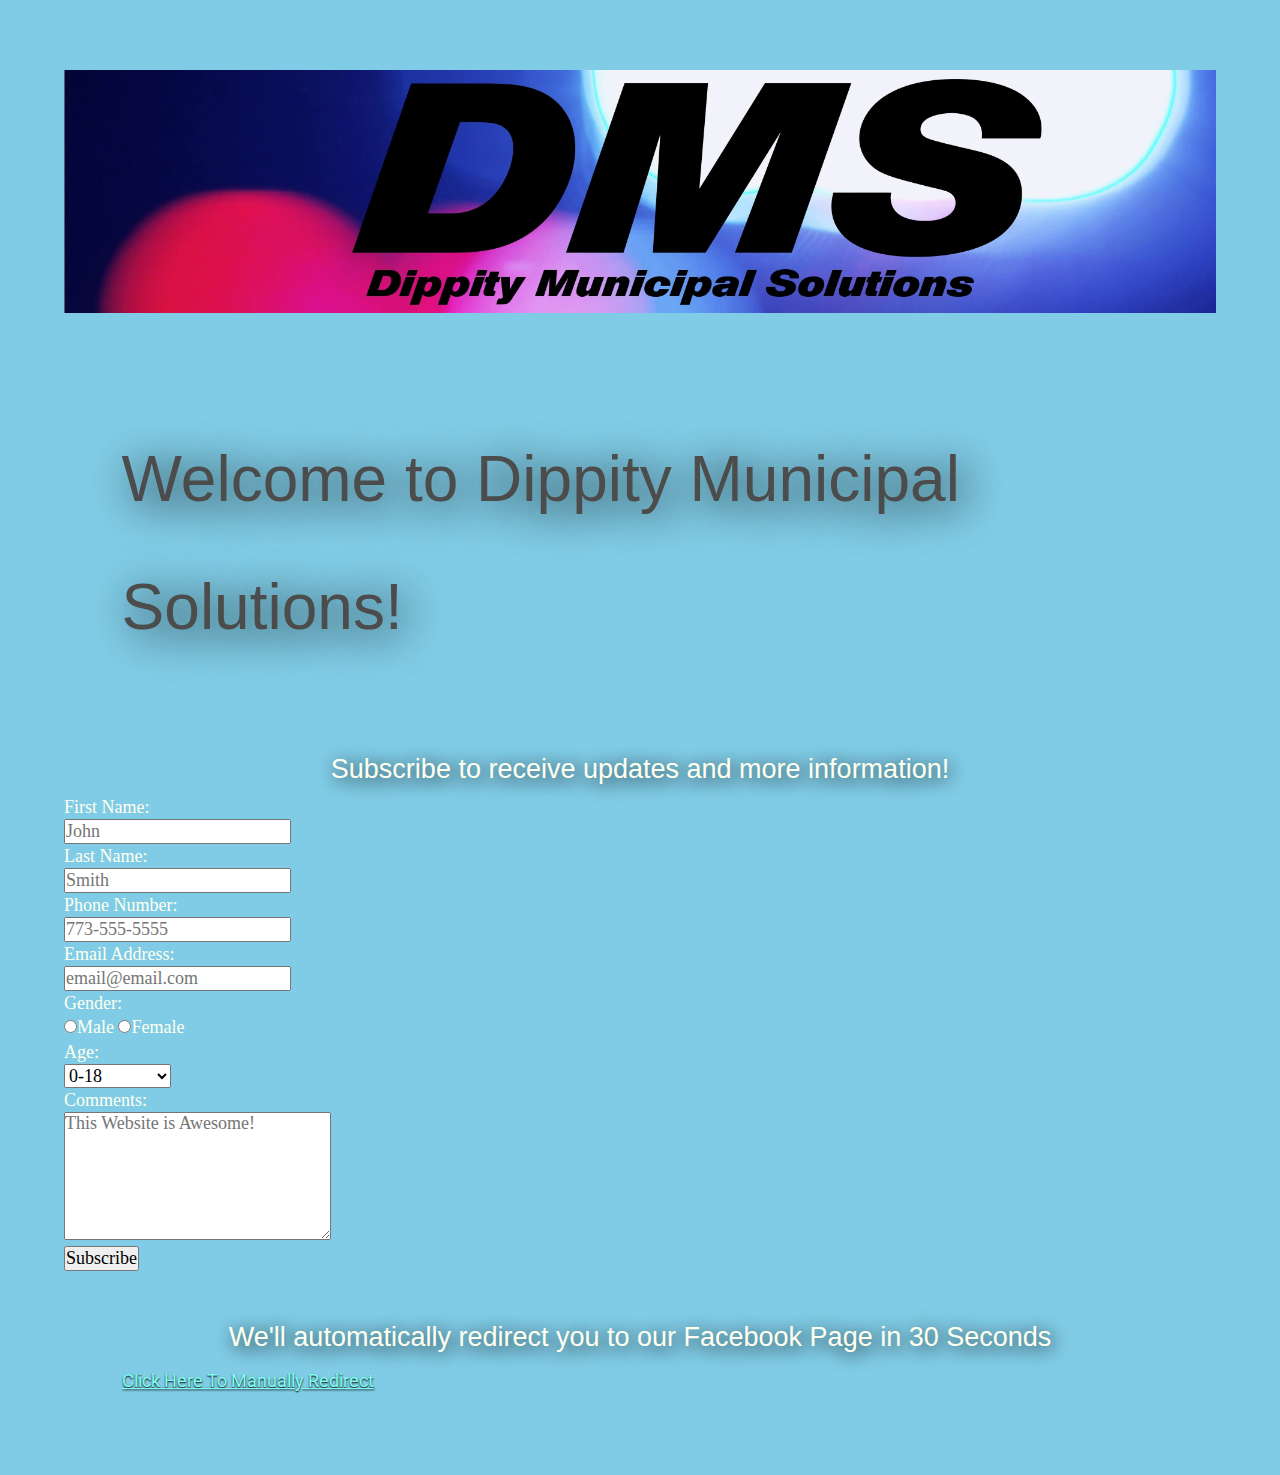
==== Project-1/index.html @ cbe699b9 "Copy and paste from old repo because I'm an idiot" ====
<!DOCTYPE html>
<html lang="en-US">
<head>
    <!-- Global Site Tag (gtag.js) - Google Analytics -->         	<script async
    src="https://www.googletagmanager.com/gtag/js
    id=UA-107564147-1"></script>
    <script>
    window.dataLayer = window.dataLayer || [];
    function gtag(){dataLayer.push(arguments);}
    gtag('js', new Date());
    gtag('config', 'UA-107564147-1');
    </script>
    <title>Subscribe To Dippity Muninicipal Solutions</title>
    <meta charset="utf-8" />
    <meta name="viewport" content="width=device-width, initial-scale=1.0" />
    <link rel="stylesheet" media="screen" href="screen.css" />
    <link href='http://fonts.googleapis.com/css?family=Roboto%7CMiltonian+Tattoo' rel='stylesheet' type='text/css'>
	<meta http-equiv="refresh" content="30; url=https://www.facebook.com/DippityMunicipalSolutions/" />
	
</head>
<body>
	<div id="">
		<img id="dms-jpg-header" src="images/dms.jpg" alt=""/>
		<h1>Welcome to Dippity Municipal Solutions!</h1>
		<h2>Subscribe to receive updates and more information!</h2>
		<div id="form">
		
			<div id="subscription_input_fields">
				<form action="formscript.php" >
					<ul>
						<li>
							<!--First Name field is requested for sorting purposes-->
							<strong>First Name:</strong>
						</li>
						<li>
							<input type="text" name="first_name_field" placeholder="John">
						</li>
						
						<li>
							<!--Last Name field is requested for sorting purposes-->
							<strong>Last Name:</strong>
						</li>
						<li>					
							<input type="text" name="last_name_field" placeholder="Smith">
						</li>
						
						<li>
							<!--Phone Number field is requested for general contact purposes as well as text alerts-->
							<strong>Phone Number:</strong>
						</li>
						<li>					
							<input type="text" name="phone_field" placeholder="773-555-5555">
						</li>
						
						<li>
							<!--Email Address field is requested for email alerts-->
							<strong>Email Address:</strong>
						</li>
						<li>					
							<input type="email" name="email_field" placeholder="email@email.com">
						</li>
							  
						<li>
							<!--Gender field is requested to help decide how events are planned-->
							<strong>Gender:</strong>
						</li>
						<li>					
								<input type="radio" name="gender_field" value="Male">Male
								<input type="radio" name="gender_field" value="Female">Female
						</li>
				
						<li>
							<!--Age field is requested for general curiosity-->
							<strong>Age:</strong>
						</li>
						<li>					
								<select name="age_field">
									<option>0-18</option>
									<option>18-24</option>
									<option>25-34</option>
									<option>35-44</option>
									<option>45-54</option>
									<option>55-64</option>
									<option>65 and over</option>
								</select>
						</li>

						<li>
							<strong>Comments:</strong>
						</li>
						<li>					
							<textarea name="comments_field" rows="6" cols="25" placeholder="This Website is Awesome!"></textarea>
						</li>
					</ul>
					
					<input type="submit" value="Subscribe">
					
				 </form>
			 </div>
		</div>
		<h2> We'll automatically redirect you to our Facebook Page in <span id="countdowntimer">30 </span> Seconds</h2>
		<script type="text/javascript">
			var timeleft = 30;
			var downloadTimer = setInterval(function(){
			timeleft--;
			document.getElementById("countdowntimer").textContent = timeleft;
			if(timeleft <= 0)
				clearInterval(downloadTimer);
			},1000);
		</script>
		<p><a href="https://www.facebook.com/DippityMunicipalSolutions/">Click Here To Manually Redirect</a></p>
	</div>
</body>
</html>
---- Project-1/screen.css ----
/* Reset code: */
/*
YUI 3.17.2 (build 9c3c78e)
Copyright 2014 Yahoo! Inc. All rights reserved.
Licensed under the BSD License.
http://yuilibrary.com/license/
*/
 html{color:#000;background:#FFF}body,div,dl,dt,dd,ul,ol,li,h1,h2,h3,h4,h5,h6,pre,code,form,fieldset,legend,input,textarea,p,blockquote,th,td{margin:0;padding:0}table{border-collapse:collapse;border-spacing:0}fieldset,img{border:0}address,caption,cite,code,dfn,em,strong,th,var{font-style:normal;font-weight:normal}ol,ul{list-style:none}caption,th{text-align:left}h1,h2,h3,h4,h5,h6{font-size:100%;font-weight:normal}q:before,q:after{content:''}abbr,acronym{border:0;font-variant:normal}sup{vertical-align:text-top}sub{vertical-align:text-bottom}input,textarea,select{font-family:inherit;font-size:inherit;font-weight:inherit;*font-size:100%}legend{color:#000}#yui3-css-stamp.cssreset{display:none}

 
/* Actual stuff */
html {
  font-family: Roboto, "Palatino Linotype" "Times New Roman", Helvetica, Times, serif;
  background-color: #80CCE6;
  color: #FFFFF0; 
  padding: 5% 5%;
/* Prevent text-size adjustments when orientation changes on mobile devices */
  -webkit-text-size-adjust: 100%;
  -moz-text-size-adjust: 100%;
  -ms-text-size-adjust: 100%;
  text-size-adjust: 100%;
  /* Modular Scale ---------------------- 18px @ 1:1.5	 ----------------------*/
  font-size: 1.125em;
  line-height: 1.34em;
  
  /* Stops people from copying text.  */
  -webkit-touch-callout: none;
  -webkit-user-select: none;
  -khtml-user-select: none;
  -moz-user-select: none;
  -ms-user-select: none;
  user-select: none;
}

img {
  padding-top: 0.34em;
  /* Change the picture to work with the correct screen size.  */
  max-width: 100%
}
main {
  background-color: transparent;
  color: #80fff0; 
  padding: 2em 5% .5em 5%;
  padding-top: 1.34em;
}
p {
  font-family: Roboto, "Times New Roman", Helvetica, Times, serif;
  background-color: transparent;
  color: #80fff0; 
  text-shadow: 0.05em 0.05em 0.1em black;
  padding: 2em 5% .5em 5%;
  padding-top: 0.34em;
  padding-bottom: 1em;
}
h1{
  font-family: Arial, Helvetica, Sans-Serif;
  font-size: 64px;
  line-height: 2em;
  background-color: transparent;
  color: #4c4c4c;
  text-shadow: 0.1em 0.1em 0.7em black;
  padding: 1.5em 5% .5em 5%;
}
h2{
  font-family: Arial, Helvetica, Sans-Serif;
  font-size: 1.5em;
  background-color: transparent;
  color: #FFFFF0; 
  text-shadow: 0.1em 0.1em 0.7em black;
  padding: 2em 5% .5em 5%;
  text-align: center;
}
header {
  text-align: center;
  padding-bottom: 2em;
}
/* unvisited link */
a:link {
    color: #80fff0;
}

/* visited link */
a:visited {
    color: #80fff0;
}

/* mouse over link */
a:hover {
    color: #80fff0;
}

/* selected link */
a:active {
    color: #80fff0;
}
/* fade*/
@keyframes fadein {
    from { opacity: 0; }
    to   { opacity: 1; }
}

/* Firefox < 16 */
@-moz-keyframes fadein {
    from { opacity: 0; }
    to   { opacity: 1; }
}

/* Safari, Chrome and Opera > 12.1 */
@-webkit-keyframes fadein {
    from { opacity: 0; }
    to   { opacity: 1; }
}

/* Internet Explorer */
@-ms-keyframes fadein {
    from { opacity: 0; }
    to   { opacity: 1; }
}

/* Opera < 12.1 */
@-o-keyframes fadein {
    from { opacity: 0; }
    to   { opacity: 1; }
}
.shaddow {
  box-shadow: 0.45em 0.45em 0.5em #600000;
  -moz-box-shadow: 0.45em 0.45em 0.5em #600000;
  -webkit-box-shadow: 0.45em 0.45em 0.5em #600000;
  -khtml-box-shadow: 0.45em 0.45em 0.5em #600000;
}
.center {
  text-align: center;
}
#nav {
  width: auto;
 /* float: left;*/
  clear: both;
  margin: 0 0 3em 0;
  padding: 0.5em;
  list-style: none;
  background-color: transparent;
  display: block;
  margin-left: auto;
  margin-right: auto;
  text-align: center;

}
 #nav li a:hover {
  color: #000000;
  background-color: transparent;
  text-shadow: 0.2em 0.2em 0.5em white;
  font-size: 1.5em;
 }
  #navbar {
  /*width: 100%;
  margin: auto auto;*/
  margin: auto auto;
  /*display: block;
  margin-left: auto;
  margin-right: auto;
  text-align: center;*/
  background-color: transparent;
 }
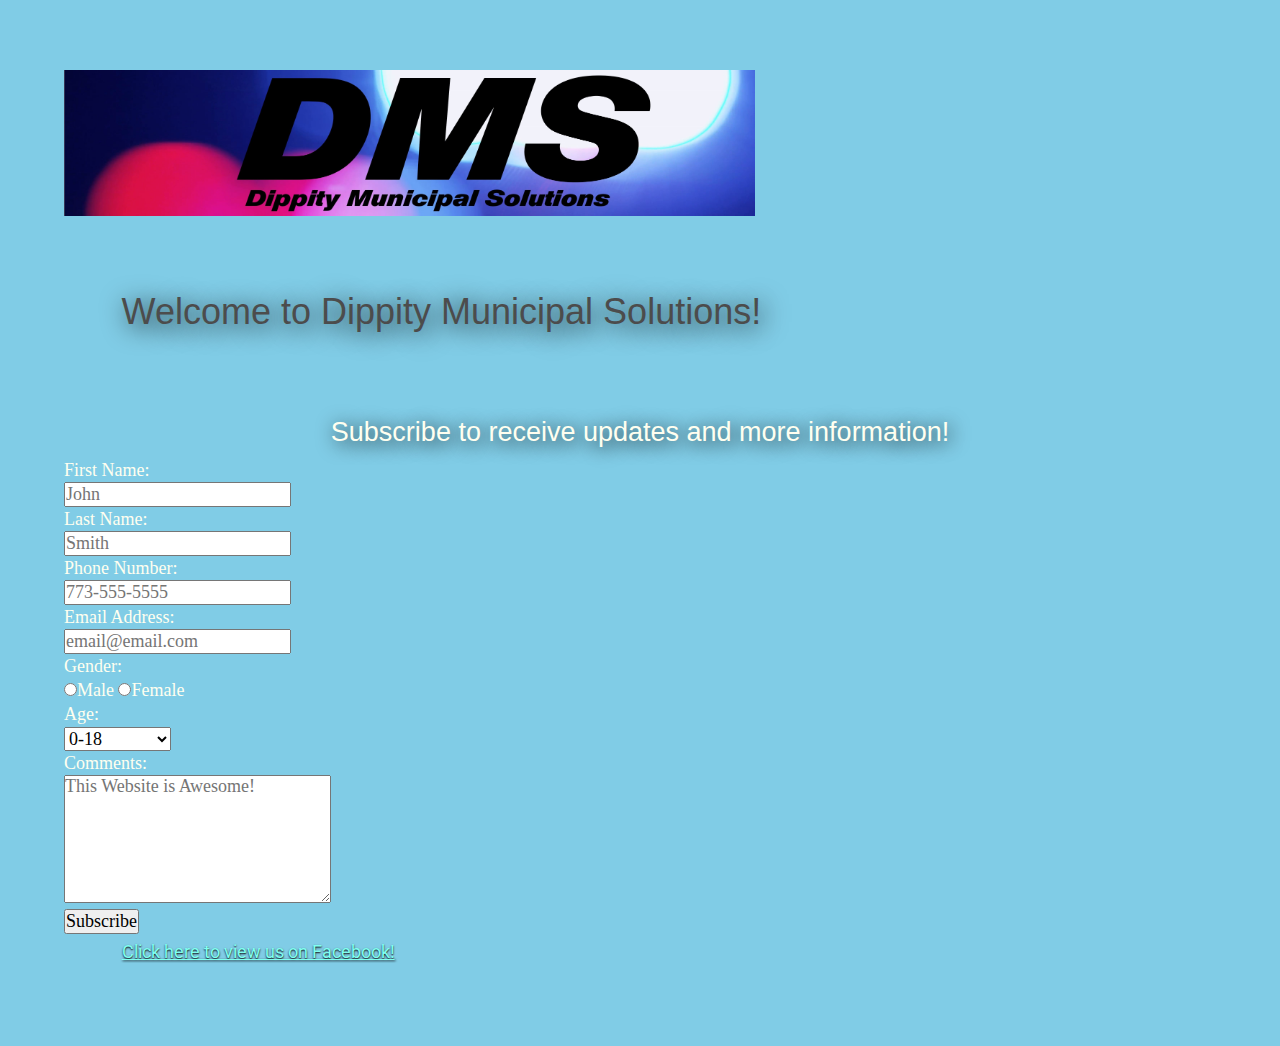
==== commit fa356380: "moved the screen.css into its own folder, html is now all validated, added 2 media querys" ====
--- a/Project-1/index.html
+++ b/Project-1/index.html
@@ -5,33 +5,21 @@
 <!DOCTYPE html>
 <html lang="en-US">
 <head>
-    <!-- Global Site Tag (gtag.js) - Google Analytics -->         	<script async
-    src="https://www.googletagmanager.com/gtag/js
-    id=UA-107564147-1"></script>
-    <script>
-    window.dataLayer = window.dataLayer || [];
-    function gtag(){dataLayer.push(arguments);}
-    gtag('js', new Date());
-    gtag('config', 'UA-107564147-1');
-    </script>
     <title>Subscribe To Dippity Muninicipal Solutions</title>
     <meta charset="utf-8" />
     <meta name="viewport" content="width=device-width, initial-scale=1.0" />
-    <link rel="stylesheet" media="screen" href="screen.css" />
+    <link rel="stylesheet" media="screen" href="css/screen.css" />
     <link href='http://fonts.googleapis.com/css?family=Roboto%7CMiltonian+Tattoo' rel='stylesheet' type='text/css'>
 	<meta http-equiv="refresh" content="30; url=https://www.facebook.com/DippityMunicipalSolutions/" />
-	
 </head>
 <body>
-	<div id="">
 		<img id="dms-jpg-header" src="images/dms.jpg" alt=""/>
 		<h1>Welcome to Dippity Municipal Solutions!</h1>
 		<h2>Subscribe to receive updates and more information!</h2>
 		<div id="form">
-		
 			<div id="subscription_input_fields">
-				<form action="formscript.php" >
-					<ul>
+				<form method="get" action="#null">
+					<ol>
 						<li>
 							<!--First Name field is requested for sorting purposes-->
 							<strong>First Name:</strong>
@@ -95,24 +83,13 @@
 						<li>					
 							<textarea name="comments_field" rows="6" cols="25" placeholder="This Website is Awesome!"></textarea>
 						</li>
-					</ul>
+					</ol>
 					
-					<input type="submit" value="Subscribe">
+					<input type="submit" value="Subscribe" />
 					
 				 </form>
 			 </div>
 		</div>
-		<h2> We'll automatically redirect you to our Facebook Page in <span id="countdowntimer">30 </span> Seconds</h2>
-		<script type="text/javascript">
-			var timeleft = 30;
-			var downloadTimer = setInterval(function(){
-			timeleft--;
-			document.getElementById("countdowntimer").textContent = timeleft;
-			if(timeleft <= 0)
-				clearInterval(downloadTimer);
-			},1000);
-		</script>
-		<p><a href="https://www.facebook.com/DippityMunicipalSolutions/">Click Here To Manually Redirect</a></p>
-	</div>
+		<p><a href="https://www.facebook.com/DippityMunicipalSolutions/">Click here to view us on Facebook!</a></p>
 </body>
 </html>--- a/Project-1/css/screen.css
+++ b/Project-1/css/screen.css
@@ -0,0 +1,174 @@
+/* Reset code: */
+/*
+YUI 3.17.2 (build 9c3c78e)
+Copyright 2014 Yahoo! Inc. All rights reserved.
+Licensed under the BSD License.
+http://yuilibrary.com/license/
+*/
+ html{color:#000;background:#FFF}body,div,dl,dt,dd,ul,ol,li,h1,h2,h3,h4,h5,h6,pre,code,form,fieldset,legend,input,textarea,p,blockquote,th,td{margin:0;padding:0}table{border-collapse:collapse;border-spacing:0}fieldset,img{border:0}address,caption,cite,code,dfn,em,strong,th,var{font-style:normal;font-weight:normal}ol,ul{list-style:none}caption,th{text-align:left}h1,h2,h3,h4,h5,h6{font-size:100%;font-weight:normal}q:before,q:after{content:''}abbr,acronym{border:0;font-variant:normal}sup{vertical-align:text-top}sub{vertical-align:text-bottom}input,textarea,select{font-family:inherit;font-size:inherit;font-weight:inherit;*font-size:100%}legend{color:#000}#yui3-css-stamp.cssreset{display:none}
+
+ 
+/* Actual stuff */
+html {
+  font-family: Roboto, "Palatino Linotype" "Times New Roman", Helvetica, Times, serif;
+  background-color: #80CCE6;
+  color: #FFFFF0; 
+  padding: 5% 5%;
+/* Prevent text-size adjustments when orientation changes on mobile devices */
+  -webkit-text-size-adjust: 100%;
+  -moz-text-size-adjust: 100%;
+  -ms-text-size-adjust: 100%;
+  text-size-adjust: 100%;
+  /* Modular Scale ---------------------- 1.125em aka 18px @ 1:1.5	 ----------------------*/
+  font-size: 1.125em;
+  line-height: 1.34em;
+  
+  /* Stops people from copying text.  */
+  -webkit-touch-callout: none;
+  -webkit-user-select: none;
+  -khtml-user-select: none;
+  -moz-user-select: none;
+  -ms-user-select: none;
+  user-select: none;
+}
+
+img {
+  padding-top: 0.34em;
+  /* Change the picture to work with the correct screen size.  */
+  max-width: 100%
+}
+main {
+  background-color: transparent;
+  color: #80fff0; 
+  padding: 2em 5% .5em 5%;
+  padding-top: 1.34em;
+}
+p {
+  font-family: Roboto, "Times New Roman", Helvetica, Times, serif;
+  background-color: transparent;
+  color: #80fff0; 
+  text-shadow: 0.05em 0.05em 0.1em black;
+  padding: 2em 5% .5em 5%;
+  padding-top: 0.34em;
+  padding-bottom: 1em;
+}
+h1{
+  font-family: Arial, Helvetica, Sans-Serif;
+  font-size: 4em;
+  line-height: 2em;
+  background-color: transparent;
+  color: #4c4c4c;
+  text-shadow: 0.1em 0.1em 0.7em black;
+  padding: 1.5em 5% .5em 5%;
+}
+h2{
+  font-family: Arial, Helvetica, Sans-Serif;
+  font-size: 1.5em;
+  background-color: transparent;
+  color: #FFFFF0; 
+  text-shadow: 0.1em 0.1em 0.7em black;
+  padding: 2em 5% .5em 5%;
+  text-align: center;
+}
+header {
+  text-align: center;
+  padding-bottom: 2em;
+}
+/* unvisited link */
+a:link {
+    color: #80fff0;
+}
+
+/* visited link */
+a:visited {
+    color: #80fff0;
+}
+
+/* mouse over link */
+a:hover {
+    color: #80fff0;
+}
+
+/* selected link */
+a:active {
+    color: #80fff0;
+}
+/* fade*/
+@keyframes fadein {
+    from { opacity: 0; }
+    to   { opacity: 1; }
+}
+
+/* Firefox < 16 */
+@-moz-keyframes fadein {
+    from { opacity: 0; }
+    to   { opacity: 1; }
+}
+
+/* Safari, Chrome and Opera > 12.1 */
+@-webkit-keyframes fadein {
+    from { opacity: 0; }
+    to   { opacity: 1; }
+}
+
+/* Internet Explorer */
+@-ms-keyframes fadein {
+    from { opacity: 0; }
+    to   { opacity: 1; }
+}
+
+/* Opera < 12.1 */
+@-o-keyframes fadein {
+    from { opacity: 0; }
+    to   { opacity: 1; }
+}
+.shaddow {
+  box-shadow: 0.45em 0.45em 0.5em #600000;
+  -moz-box-shadow: 0.45em 0.45em 0.5em #600000;
+  -webkit-box-shadow: 0.45em 0.45em 0.5em #600000;
+  -khtml-box-shadow: 0.45em 0.45em 0.5em #600000;
+}
+.center {
+  text-align: center;
+}
+#nav {
+  width: auto;
+ /* float: left;*/
+  clear: both;
+  margin: 0 0 3em 0;
+  padding: 0.5em;
+  list-style: none;
+  background-color: transparent;
+  display: block;
+  margin-left: auto;
+  margin-right: auto;
+  text-align: center;
+
+}
+ #nav li a:hover {
+  color: #000000;
+  background-color: transparent;
+  text-shadow: 0.2em 0.2em 0.5em white;
+  font-size: 1.5em;
+ }
+  #navbar {
+  /*width: 100%;
+  margin: auto auto;*/
+  margin: auto auto;
+  /*display: block;
+  margin-left: auto;
+  margin-right: auto;
+  text-align: center;*/
+  background-color: transparent;
+ }
+ 
+ @media screen and (min-width: 32em) {
+   h1 {
+     font-size: 2em;
+   }
+}
+@media screen and (min-width: 25em) {
+   img {
+     max-width: 60%;
+   }
+}